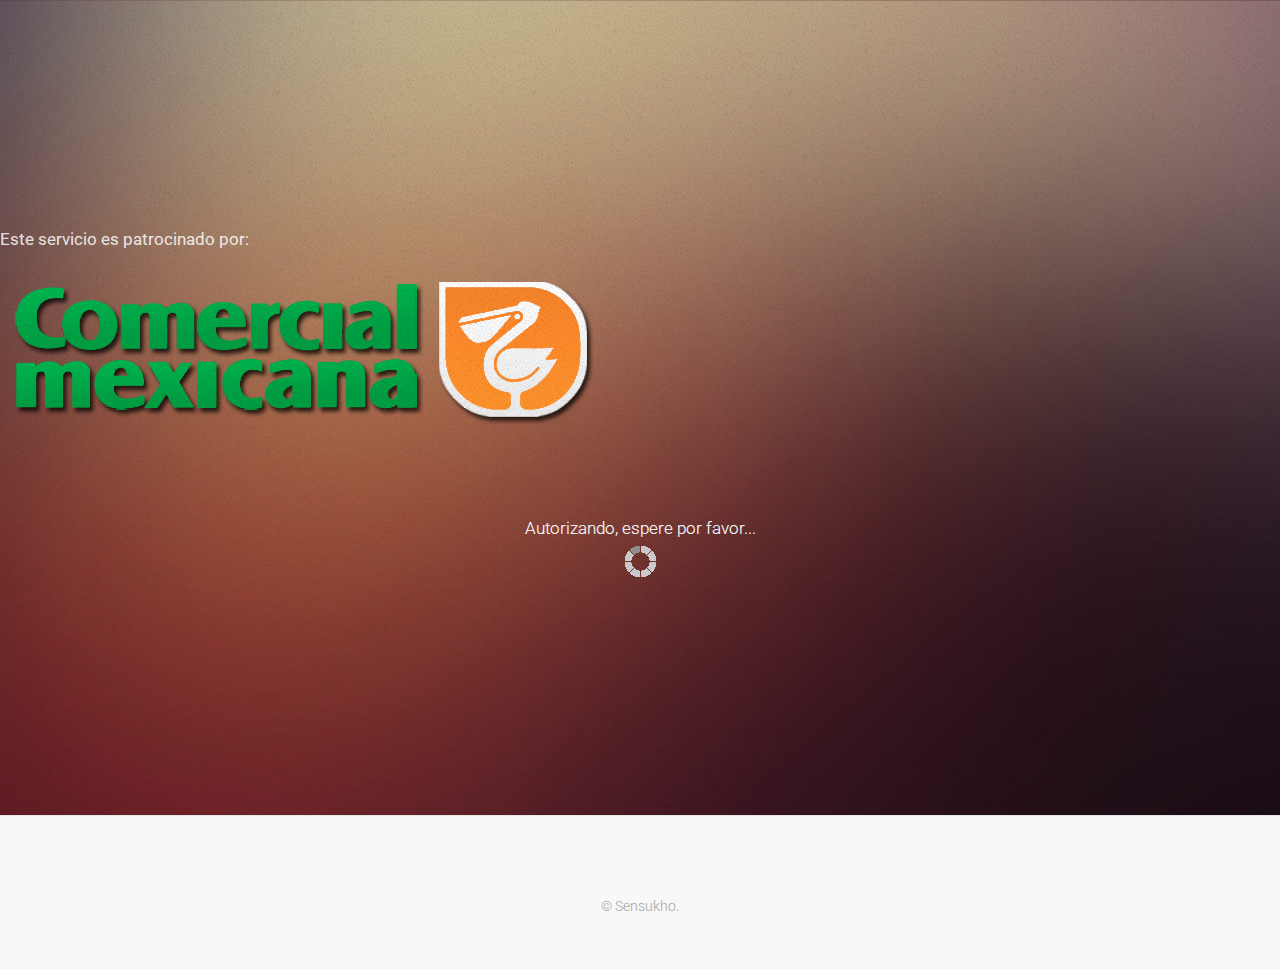
==== acces.html @ 4d60f99e "Ver. 6.0 Facebook login :: Add Partner Page (4)" ====
<!DOCTYPE HTML>
<html>
	<head>
		<title>RED WIFI</title>
		<meta http-equiv="content-type" content="text/html; charset=utf-8" />
		<meta name="description" content="" />
		<meta name="keywords" content="" />
		<link href="http://fonts.googleapis.com/css?family=Roboto:100,100italic,300,300italic,400,400italic" rel="stylesheet" type="text/css" />
		<!--[if lte IE 8]><script src="css/ie/html5shiv.js"></script><![endif]-->
		<script src="js/jquery.min.js"></script>
		<script src="js/skel.min.js"></script>
		<script src="js/init.js"></script>
		<noscript>
			<link rel="stylesheet" href="css/skel-noscript.css" />
			<link rel="stylesheet" href="css/style.css" />
			<link rel="stylesheet" href="css/style-wide.css" />
		</noscript>
		<!--[if lte IE 8]><link rel="stylesheet" href="css/ie/v8.css" /><![endif]-->
		<!--[if lte IE 9]><link rel="stylesheet" href="css/ie/v9.css" /><![endif]-->
		<script type="text/javascript">
			function get_param(name)
			{
			    if (location.href.indexOf("?") >= 0) { 
			        var query=location.href.split("?")[1];
			        var params=query.split("&");
			        for (var i = 0; i < params.length; i ++) {
			            value_pair=params[i].split("=");
			            if (value_pair[0] == name)
			                return unescape(value_pair[1]);
			        }
			    }
			    return "";
			}
		</script>
	</head>
	<body>
		<div id="fb-root"></div>
		<script>
			window.fbAsyncInit = function() {
				FB.init({
				appId      : '443525242405417',
				status     : true,
				cookie     : true,
				xfbml      : true
				});

				FB.Event.subscribe('auth.authResponseChange', function(response) {
					if (response.status === 'connected') {
						testAPI();
					} else if (response.status === 'not_authorized') {
						notLogin();
					} else {
						notLogin();
					}
				});
			};

			(function(d){
				var js, id = 'facebook-jssdk', ref = d.getElementsByTagName('script')[0];
				if (d.getElementById(id)) {return;}
				js = d.createElement('script'); js.id = id; js.async = true;
				js.src = "//connect.facebook.net/es_LA/all.js";
				ref.parentNode.insertBefore(js, ref);
			}(document));

			function testAPI() {
				FB.api('/me', function(response) {
			  		document.getElementById("fb_user").innerHTML = "<h1>Bienvenido(a): " + response.name + "</h1>";
			  		var zd_redirect = setInterval(function(){zdRedirect()},10000);

				});
			}

			function zdRedirect(){
				document.zd_form.submit();
			}

			function notLogin() {
				window.location.href = "index.html";
			}
		</script>
		<!-- Header -->
			<section id="header" class="dark">
				<header>
					<div id="fb_user"></div>
				</header>
				<section>
					<article>
						<p><b>Este servicio es patrocinado por:</b></p>
						<p><img src="images/logo-comercialmx.png"></p>
						<p><div class="fb-like" data-href="https://www.facebook.com/pages/Comercial-Mexicana/209308192464395" data-colorscheme="dark" data-layout="standard" data-action="like" data-show-faces="false" data-share="false"></div></p>
					</article>
				</section>
				<footer>
					Autorizando, espere por favor...<br /><img src="images/loading.gif">
					<script type="text/javascript">
                    	document.write('<form name=zd_form method=POST action="http://' + get_param("sip") + ':9997/login">');
                	</script>
			            <table class="table_first" border="0px" width="40%" height="auto" cellspacing="5" cellpading="5">
			                <tr>
			                    <td></td>
			                    <td><input type="hidden" name="username" placeholder="nombre de usuario" value="radtest"></td>
			                </tr>
			                <tr>
			                    <td></td>
			                    <td><input type="hidden" name="password"  placeholder="contraseña" value="f4stw3b.2013"></td>
			                </tr>
			            </table>
			        </form>
				</footer>
			</section>
			
		<!-- Footer -->
			<section id="footer">
				<div class="copyright">
					<ul class="menu">
						<li>&copy; Sensukho.</li>
					</ul>
				</div>
			</section>
	</body>
</html>
---- css/skel-noscript.css ----
/* Resets (http://meyerweb.com/eric/tools/css/reset/ | v2.0 | 20110126 | License: none (public domain)) */

	html,body,div,span,applet,object,iframe,h1,h2,h3,h4,h5,h6,p,blockquote,pre,a,abbr,acronym,address,big,cite,code,del,dfn,em,img,ins,kbd,q,s,samp,small,strike,strong,sub,sup,tt,var,b,u,i,center,dl,dt,dd,ol,ul,li,fieldset,form,label,legend,table,caption,tbody,tfoot,thead,tr,th,td,article,aside,canvas,details,embed,figure,figcaption,footer,header,hgroup,menu,nav,output,ruby,section,summary,time,mark,audio,video{margin:0;padding:0;border:0;font-size:100%;font:inherit;vertical-align:baseline;}article,aside,details,figcaption,figure,footer,header,hgroup,menu,nav,section{display:block;}body{line-height:1;}ol,ul{list-style:none;}blockquote,q{quotes:none;}blockquote:before,blockquote:after,q:before,q:after{content:'';content:none;}table{border-collapse:collapse;border-spacing:0;}body{-webkit-text-size-adjust:none}

/* Box Model */

	*, *:before, *:after {
		-moz-box-sizing: border-box;
		-webkit-box-sizing: border-box;
		-o-box-sizing: border-box;
		-ms-box-sizing: border-box;
		box-sizing: border-box;
	}

/* Container */

	body {
		min-width: 1200px;
	}

	.container {
		width: 1200px;
		margin-left: auto;
		margin-right: auto;
	}

	/* Modifiers */
	
		.container.small {
			width: 900px;
		}

		.container.big {
			width: 100%;
			max-width: 1500px;
			min-width: 1200px;
		}

/* Grid */

	/* Cells */

		.\31 2u { width: 100% }
		.\31 1u { width: 91.6666666667% }
		.\31 0u { width: 83.3333333333% }
		.\39 u { width: 75% }
		.\38 u { width: 66.6666666667% }
		.\37 u { width: 58.3333333333% }
		.\36 u { width: 50% }
		.\35 u { width: 41.6666666667% }
		.\34 u { width: 33.3333333333% }
		.\33 u { width: 25% }
		.\32 u { width: 16.6666666667% }
		.\31 u { width: 8.3333333333% }
		.\-11u { margin-left: 91.6666666667% }
		.\-10u { margin-left: 83.3333333333% }
		.\-9u { margin-left: 75% }
		.\-8u { margin-left: 66.6666666667% }
		.\-7u { margin-left: 58.3333333333% }
		.\-6u { margin-left: 50% }
		.\-5u { margin-left: 41.6666666667% }
		.\-4u { margin-left: 33.3333333333% }
		.\-3u { margin-left: 25% }
		.\-2u { margin-left: 16.6666666667% }
		.\-1u { margin-left: 8.3333333333% }

		.row > * {
			padding: 50px 0 0 50px;
			float: left;
			-moz-box-sizing: border-box;
			-webkit-box-sizing: border-box;
			-o-box-sizing: border-box;
			-ms-box-sizing: border-box;
			box-sizing: border-box;
		}

		.row + .row > * {
			padding-top: 50px;
		}

		.row {
			margin-left: -50px;
		}

	/* Rows */

		.row:after {
			content: '';
			display: block;
			clear: both;
			height: 0;
		}

		.row:first-child > * {
			padding-top: 0;
		}

		.row > * {
			padding-top: 0;
		}

		/* Modifiers */

			/* Flush */

				.row.flush {
					margin-left: 0;
				}

				.row.flush > * {
					padding: 0 !important;
				}

			/* Quarter */

				.row.quarter > * {
					padding: 12.5px 0 0 12.5px;
				}

				.row.quarter + .row.quarter > * {
					padding-top: 12.5px;
				}

				.row.quarter {
					margin-left: -12.5px;
				}

			/* Half */

				.row.half > * {
					padding: 25px 0 0 25px;
				}

				.row.half + .row.half > * {
					padding-top: 25px;
				}

				.row.half {
					margin-left: -25px;
				}

			/* One and (a) Half */

				.row.oneandhalf > * {
					padding: 75px 0 0 75px;
				}

				.row.oneandhalf + .row.oneandhalf > * {
					padding-top: 75px;
				}

				.row.oneandhalf {
					margin-left: -75px;
				}

			/* Double */

				.row.double > * {
					padding: 100px 0 0 100px;
				}

				.row.double + .row.double > * {
					padding-top: 100px;
				}

				.row.double {
					margin-left: -100px;
				}
---- css/style.css ----
@charset 'UTF-8';

@font-face{font-family:'FontAwesome';src:url('font/fontawesome-webfont.eot?v=4.0.1');src:url('font/fontawesome-webfont.eot?#iefix&v=4.0.1') format('embedded-opentype'),url('font/fontawesome-webfont.woff?v=4.0.1') format('woff'),url('font/fontawesome-webfont.ttf?v=4.0.1') format('truetype'),url('font/fontawesome-webfont.svg?v=4.0.1#fontawesomeregular') format('svg');font-weight:normal;font-style:normal}

/*
	Tessellate 1.0 by HTML5 UP
	html5up.net | @n33co
	Free for personal and commercial use under the CCA 3.0 license (html5up.net/license)
*/

/*********************************************************************************/
/* Basic                                                                         */
/*********************************************************************************/

	body
	{
		background: #F8F8F8;
	}

	body,input,textarea,select
	{
		font-family: 'Roboto', sans-serif;
		font-weight: 300;
		font-size: 17pt;
		line-height: 1.75em;
		color: #888;
		-webkit-text-stroke: 0.1px;
	}

	h1,h2,h3,h4,h5,h6
	{
		color: #666;
		margin: 0 0 1em 0;
		font-weight: 100;
		line-height: 1.5em;
	}
	
		h1 a, h2 a, h3 a, h4 a, h5 a, h6 a
		{
			color: inherit;
			text-decoration: none;
		}

		.dark h1,
		.dark h2,
		.dark h3,
		.dark h4,
		.dark h5,
		.dark h6
		{
			color: #fff;
		}
		
	strong, b
	{
		font-weight: 400;
		color: inherit;
	}
	
		.dark strong, .dark b
		{
			color: #fff;
			color: rgba(255,255,255,0.85);
		}
	
	em, i
	{
		font-style: italic;
	}

	a
	{
		color: inherit;
		text-decoration: none;
		border-bottom: dotted 1px rgba(0,0,0,0.25);
		-moz-transition: border-bottom-color 0.25s ease-in-out;
		-webkit-transition: border-bottom-color 0.25s ease-in-out;
		-o-transition: border-bottom-color 0.25s ease-in-out;
		-ms-transition: border-bottom-color 0.25s ease-in-out;
		transition: border-bottom-color 0.25s ease-in-out;
	}
	
		a:hover
		{
			border-bottom-color: rgba(0,0,0,0);
		}

		.dark a
		{
			color: #fff;
			border-bottom-color: rgba(255,255,255,0.5);
		}

			.dark a:hover
			{
				border-bottom-color: rgba(255,255,255,0);
			}

	sub
	{
		position: relative;
		top: 0.5em;
		font-size: 0.8em;
	}
	
	sup
	{
		position: relative;
		top: -0.5em;
		font-size: 0.8em;
	}
	
	hr
	{
		border: 0;
		border-top: solid 1px #e6e6e6;
		margin: 2em 0 2em 0;
	}

		.dark hr
		{
			border-top-color: rgba(255,255,255,0.5);
		}
	
	blockquote
	{
		border-left: solid 0.25em #e6e6e6;
		padding: 1em 0 1em 2em;
		font-style: italic;
	}

		.dark blockquote
		{
			border-left-color: rgba(255,255,255,0.5);
		}
	
	p, ul, ol, dl, table
	{
		margin-bottom: 1em;
	}
	
	p
	{
		text-align: justify;
	}

	header
	{
		margin-bottom: 1em;
	}
	
		header h1,
		header h2,
		header h3,
		header h4,
		header h5,
		header h6
		{
			margin: 0;
		}
	
		header p
		{
			display: block;
			margin: 0;
			padding: 0.25em 0 0.5em 0;
		}
		
	footer
	{
		padding-top: 1.5em;
	}

	br.clear
	{
		clear: both;
	}
	
	.featured
	{
		text-align: center;
	}
	
		.featured p
		{
			text-align: center;
		}

	/* Sections/Articles */
	
		section,
		article
		{
			margin-bottom: 3em;
		}
		
		section > :last-child,
		article > :last-child
		{
			margin-bottom: 0;
		}

		section:last-child,
		article:last-child
		{
			margin-bottom: 0;
		}

		.row > section,
		.row > article
		{
			margin-bottom: 0;
		}

	/* Images */

		.image
		{
			position: relative;
			display: inline-block;
			border: 0;
		}

			.image:after
			{
				content: '';
				position: absolute;
				left: 0;
				top: 0;
				width: 100%;
				height: 100%;
				background: url('images/overlay.png');
			}
		
			.image img
			{
				display: block;
				width: 100%;
				border-radius: 0.5em;
			}

			.image.featured
			{
				display: block;
				width: 100%;
				margin: 0 0 2em 0;
			}
			
			.image.full
			{
				display: block;
				width: 100%;
			}
			
			.image.left
			{
				float: left;
				margin: 0 2em 2em 0;
			}
			
			.image.centered
			{
				display: block;
				margin: 0 0 2em 0;
			}

				.image.centered img
				{
					margin: 0 auto;
					width: auto;
				}

	/* Lists */

		ul.default
		{
			list-style: disc;
			padding-left: 1em;
		}
		
			ul.default li
			{
				padding-left: 0.5em;
			}		

		ul.icons
		{
			cursor: default;
		}	
		
			ul.icons li
			{
				display: inline-block;
				padding-left: 0.75em;
			}
			
				ul.icons a
				{
					display: inline-block;
					width: 2.75em;
					height: 2.75em;
					line-height: 2.8em;
					text-align: center;
					border: 0;
					box-shadow: inset 0 0 0 1px #e6e6e6;
					border-radius: 100%;
					color: #aaa;
					-moz-transition: background-color 0.25s ease-in-out;
					-webkit-transition: background-color 0.25s ease-in-out;
					-o-transition: background-color 0.25s ease-in-out;
					-ms-transition: background-color 0.25s ease-in-out;
					transition: background-color 0.25s ease-in-out;
				}

					ul.icons a:hover
					{
						background: rgba(0,0,0,0.025);
					}

		ul.menu
		{
			cursor: default;
		}
		
			ul.menu li
			{
				display: inline-block;
				line-height: 1em;
				border-left: solid 1px #e6e6e6;
				padding: 0 0 0 0.5em;
				margin: 0 0 0 0.5em;
			}
			
			ul.menu li:first-child
			{
				border-left: 0;
				padding-left: 0;
				margin-left: 0;
			}

		ul.actions
		{
			cursor: default;
		}
		
			ul.actions li
			{
				display: inline-block;
				margin: 0 0 0 0.5em;
			}
			
			ul.actions li:first-child
			{
				margin-left: 0;
			}

		ol.default
		{
			list-style: decimal;
			padding-left: 1.25em;
		}

			ol.default li
			{
				padding-left: 0.25em;
			}

	/* Forms */

		form
		{
		}
		
			form .actions
			{
				margin-bottom: 0;
			}
			
			form label
			{
				display: block;
			}
		
			form input.text,
			form select,
			form textarea
			{
				display: block;
				box-shadow: inset 0 0 0 1px #e6e6e6;
				background: #f8f8f8;
				width: 100%;
				padding: 0.85em 1em 0.85em 1em;
				border-radius: 0.25em;
				border: 0;
				-moz-transition: all 0.25s ease-in-out;
				-webkit-transition: all 0.25s ease-in-out;
				-o-transition: all 0.25s ease-in-out;
				-ms-transition: all 0.25s ease-in-out;
				transition: all 0.25s ease-in-out;
				-moz-appearance: none;
				-webkit-appearance: none;
				-o-appearance: none;
				-ms-appearance: none;
				appearance: none;
			}

				form input.text,
				form select
				{
					line-height: 1.25em;
				}

				form .select
				{
					position: relative;
				}
				
					form .select select
					{
						text-indent: 0.01px;
						text-overflow: '';
   					}
				
					form .select:before
					{
						content: '';
						position: absolute;
						top: 15%;
						right: 1em;
						width: 1.25em;
						height: 75%;
						background: url('images/arrow.svg') center center no-repeat;
						background-size: contain;
						z-index: 1;
					}

						form .select select::-ms-expand
						{
							display: none;
						}

						.dark form .select:before
						{
							background: url('images/dark-arrow.svg') center center no-repeat;
							background-size: contain;
						}

				form input.text:focus,
				form select:focus,
				form textarea:focus
				{
					outline: 0;
					box-shadow: inset 0 0 0 1px #afd9e0;
					background: #fcfcfc;
				}

			form textarea
			{
				min-height: 13em;
			}
			
			form select
			{
				position: relative;
			}
			
				form select option
				{
					color: #000;
				}
			
			form ::-moz-focus-inner
			{
				border: 0;
			}

			form .formerize-placeholder { color: #555 !important; }
			form ::-webkit-input-placeholder { color: #aaa !important; }
			form :-moz-placeholder { color: #555 !important; }
			form ::-moz-placeholder { color: #555 !important; }
			form :-ms-input-placeholder { color: #555 !important; }

		.dark form
		{
		}

			.dark form input.text,
			.dark form select,
			.dark form textarea
			{
				background: none;
				box-shadow: inset 0 0 0 1px rgba(255,255,255,0.5);
				color: #fff;
			}

				.dark form input.text:focus,
				.dark form select:focus,
				.dark form textarea:focus
				{
					background: rgba(255,255,255,0.1);
					box-shadow: inset 0 0 0 1px #fff;
				}
			
			.dark form select
			{
			}

			.dark form .formerize-placeholder { color: rgba(255,255,255,0.85) !important; }
			.dark form ::-webkit-input-placeholder { color: rgba(255,255,255,0.85) !important; }
			.dark form :-moz-placeholder { color: rgba(255,255,255,0.85) !important; }
			.dark form ::-moz-placeholder { color: rgba(255,255,255,0.85) !important; }
			.dark form :-ms-input-placeholder { color: rgba(255,255,255,0.85) !important; }
			
	/* Tables */
	
		table
		{
			width: 100%;
		}
		
			table.default
			{
				width: 100%;
				border-collapse: collapse;
			}

				table.default tbody
				{
				}

				table.default tbody tr
				{
					border: solid 1px #e6e6e6;
				}
			
				table.default tbody tr:nth-child(2n+2)
				{
					background: #f8f8f8;
				}
				
				table.default td
				{
					padding: 0.5em 1em 0.5em 1em;
				}
				
				table.default th
				{
					text-align: left;
					padding: 0.5em 1em 1em 1em;
				}
			
				table.default thead
				{
				}

				table.default tfoot
				{
				}
				
					table.default tfoot td
					{
						padding-top: 1em;
					}
				
				table.default tbody
				{
				}

			.dark table.default
			{
			}

				.dark table.default tbody
				{
				}
			
					.dark table.default tbody tr
					{
						border-color: rgba(255,255,255,0.5);
					}
				
					.dark table.default tbody tr:nth-child(2n+2)
					{
						background: rgba(255,255,255,0.1);
					}
	
	/* Buttons */
		
		.button
		{
			-webkit-appearance: none;
			position: relative;
			display: inline-block;
			background: #3d3d3d;
			padding: 0.85em 3em 0.85em 3em;
			border-radius: 0.25em;
			cursor: pointer;
			border: 0;
			color: #fff;
			text-align: center;
			text-decoration: none;
			-moz-transition: all 0.25s ease-in-out;
			-webkit-transition: all 0.25s ease-in-out;
			-o-transition: all 0.25s ease-in-out;
			-ms-transition: all 0.25s ease-in-out;
			transition: all 0.25s ease-in-out;
		}

			.button:hover
			{
				background: #4f4f4f;
			}
			
		.button.alt
		{
			color: inherit;
			box-shadow: inset 0 0 0 1px #e6e6e6;
			background: none;
		}
		
			.button.alt:hover
			{
				background: rgba(0,0,0,0.025);
			}

			.dark .button
			{
				background: rgba(255,255,255,0.15);
				box-shadow: inset 0 0 0 1px #fff;
				color: #fff;
			}
			
				.dark .button:hover
				{
					background: rgba(255,255,255,0.25);
				}

			.dark .button.alt
			{
				background: none;
				box-shadow: inset 0 0 0 1px rgba(255,255,255,0.5);
			}

				.dark .button.alt:hover
				{
					background: rgba(255,255,255,0.15);
					box-shadow: inset 0 0 0 1px #fff;
				}

	/* Feature Icon */

		.feature-icon
		{
			display: inline-block;
			position: relative;
			padding-bottom: 5em;
			margin-bottom: 2.75em;
			cursor: default;
		}
		
			.feature-icon .fa
			{
				display: inline-block;
				width: 2em;
				height: 2em;
				font-size: 4.5em;
				border-radius: 100%;
				box-shadow: inset 0 0 0 1px #666;
				color: #666;
				line-height: 2.1em;
			}
		
			.feature-icon:before
			{
				content: '';
				background: #666;
				position: absolute;
				bottom: 0;
				left: 50%;
				margin-left: -0.325em;
				width: 0.65em;
				height: 0.65em;
				display: block;
				border-radius: 100%;
			}

			.feature-icon:after
			{
				content: '';
				position: absolute;
				left: 50%;
				bottom: 0.65em;
				width: 1px;
				height: 4.35em;
				background: #666;
				margin-left: -0.5px;
			}

			.dark .feature-icon
			{
			}

				.dark .feature-icon .fa
				{
					background: rgba(255,255,255,0.15);
					box-shadow: inset 0 0 0 1px rgba(255,255,255,0.5);
					color: #fff;
				}
			
				.dark .feature-icon:before
				{
					background: rgba(255,255,255,0.5);
				}

				.dark .feature-icon:after
				{
					background: rgba(255,255,255,0.5);
				}

	/* Dark */

		.dark
		{
			color: #aaa;
			color: rgba(255,255,255,0.65);
		}
			
/*********************************************************************************/
/* Icons                                                                         */
/* Powered by Font Awesome by Dave Gandy | http://fontawesome.io                 */
/* Licensed under the SIL OFL 1.1 (font), MIT (CSS)                              */
/*********************************************************************************/

	.fa
	{
		text-decoration: none;
	}

		.fa.solo
		{
		}
		
			.fa.solo span
			{
				display: none;
			}
			
		.fa:before
		{
			display:inline-block;
			font-family: FontAwesome;
			font-size: 1.25em;
			text-decoration: none;
			font-style: normal;
			font-weight: normal;
			line-height: 1;
			-webkit-font-smoothing:antialiased;
			-moz-osx-font-smoothing:grayscale;
		}

		.fa-lg{font-size:1.3333333333333333em;line-height:.75em;vertical-align:-15%}
		.fa-2x{font-size:2em}
		.fa-3x{font-size:3em}
		.fa-4x{font-size:4em}
		.fa-5x{font-size:5em}
		.fa-fw{width:1.2857142857142858em;text-align:center}
		.fa-ul{padding-left:0;margin-left:2.142857142857143em;list-style-type:none}.fa-ul>li{position:relative}
		.fa-li{position:absolute;left:-2.142857142857143em;width:2.142857142857143em;top:.14285714285714285em;text-align:center}.fa-li.fa-lg{left:-1.8571428571428572em}
		.fa-border{padding:.2em .25em .15em;border:solid .08em #eee;border-radius:.1em}
		.pull-right{float:right}
		.pull-left{float:left}
		.fa.pull-left{margin-right:.3em}
		.fa.pull-right{margin-left:.3em}
		.fa-spin{-webkit-animation:spin 2s infinite linear;-moz-animation:spin 2s infinite linear;-o-animation:spin 2s infinite linear;animation:spin 2s infinite linear}
		@-moz-keyframes spin{0%{-moz-transform:rotate(0deg)} 100%{-moz-transform:rotate(359deg)}}@-webkit-keyframes spin{0%{-webkit-transform:rotate(0deg)} 100%{-webkit-transform:rotate(359deg)}}@-o-keyframes spin{0%{-o-transform:rotate(0deg)} 100%{-o-transform:rotate(359deg)}}@-ms-keyframes spin{0%{-ms-transform:rotate(0deg)} 100%{-ms-transform:rotate(359deg)}}@keyframes spin{0%{transform:rotate(0deg)} 100%{transform:rotate(359deg)}}.fa-rotate-90{filter:progid:DXImageTransform.Microsoft.BasicImage(rotation=1);-webkit-transform:rotate(90deg);-moz-transform:rotate(90deg);-ms-transform:rotate(90deg);-o-transform:rotate(90deg);transform:rotate(90deg)}
		.fa-rotate-180{filter:progid:DXImageTransform.Microsoft.BasicImage(rotation=2);-webkit-transform:rotate(180deg);-moz-transform:rotate(180deg);-ms-transform:rotate(180deg);-o-transform:rotate(180deg);transform:rotate(180deg)}
		.fa-rotate-270{filter:progid:DXImageTransform.Microsoft.BasicImage(rotation=3);-webkit-transform:rotate(270deg);-moz-transform:rotate(270deg);-ms-transform:rotate(270deg);-o-transform:rotate(270deg);transform:rotate(270deg)}
		.fa-flip-horizontal{filter:progid:DXImageTransform.Microsoft.BasicImage(rotation=0, mirror=1);-webkit-transform:scale(-1, 1);-moz-transform:scale(-1, 1);-ms-transform:scale(-1, 1);-o-transform:scale(-1, 1);transform:scale(-1, 1)}
		.fa-flip-vertical{filter:progid:DXImageTransform.Microsoft.BasicImage(rotation=2, mirror=1);-webkit-transform:scale(1, -1);-moz-transform:scale(1, -1);-ms-transform:scale(1, -1);-o-transform:scale(1, -1);transform:scale(1, -1)}
		.fa-stack{position:relative;display:inline-block;width:2em;height:2em;line-height:2em;vertical-align:middle}
		.fa-stack-1x,.fa-stack-2x{position:absolute;left:0;width:100%;text-align:center}
		.fa-stack-1x{line-height:inherit}
		.fa-stack-2x{font-size:2em}
		.fa-inverse{color:#fff}
		.fa-glass:before{content:"\f000"}
		.fa-music:before{content:"\f001"}
		.fa-search:before{content:"\f002"}
		.fa-envelope-o:before{content:"\f003"}
		.fa-heart:before{content:"\f004"}
		.fa-star:before{content:"\f005"}
		.fa-star-o:before{content:"\f006"}
		.fa-user:before{content:"\f007"}
		.fa-film:before{content:"\f008"}
		.fa-th-large:before{content:"\f009"}
		.fa-th:before{content:"\f00a"}
		.fa-th-list:before{content:"\f00b"}
		.fa-check:before{content:"\f00c"}
		.fa-times:before{content:"\f00d"}
		.fa-search-plus:before{content:"\f00e"}
		.fa-search-minus:before{content:"\f010"}
		.fa-power-off:before{content:"\f011"}
		.fa-signal:before{content:"\f012"}
		.fa-gear:before,.fa-cog:before{content:"\f013"}
		.fa-trash-o:before{content:"\f014"}
		.fa-home:before{content:"\f015"}
		.fa-file-o:before{content:"\f016"}
		.fa-clock-o:before{content:"\f017"}
		.fa-road:before{content:"\f018"}
		.fa-download:before{content:"\f019"}
		.fa-arrow-circle-o-down:before{content:"\f01a"}
		.fa-arrow-circle-o-up:before{content:"\f01b"}
		.fa-inbox:before{content:"\f01c"}
		.fa-play-circle-o:before{content:"\f01d"}
		.fa-rotate-right:before,.fa-repeat:before{content:"\f01e"}
		.fa-refresh:before{content:"\f021"}
		.fa-list-alt:before{content:"\f022"}
		.fa-lock:before{content:"\f023"}
		.fa-flag:before{content:"\f024"}
		.fa-headphones:before{content:"\f025"}
		.fa-volume-off:before{content:"\f026"}
		.fa-volume-down:before{content:"\f027"}
		.fa-volume-up:before{content:"\f028"}
		.fa-qrcode:before{content:"\f029"}
		.fa-barcode:before{content:"\f02a"}
		.fa-tag:before{content:"\f02b"}
		.fa-tags:before{content:"\f02c"}
		.fa-book:before{content:"\f02d"}
		.fa-bookmark:before{content:"\f02e"}
		.fa-print:before{content:"\f02f"}
		.fa-camera:before{content:"\f030"}
		.fa-font:before{content:"\f031"}
		.fa-bold:before{content:"\f032"}
		.fa-italic:before{content:"\f033"}
		.fa-text-height:before{content:"\f034"}
		.fa-text-width:before{content:"\f035"}
		.fa-align-left:before{content:"\f036"}
		.fa-align-center:before{content:"\f037"}
		.fa-align-right:before{content:"\f038"}
		.fa-align-justify:before{content:"\f039"}
		.fa-list:before{content:"\f03a"}
		.fa-dedent:before,.fa-outdent:before{content:"\f03b"}
		.fa-indent:before{content:"\f03c"}
		.fa-video-camera:before{content:"\f03d"}
		.fa-picture-o:before{content:"\f03e"}
		.fa-pencil:before{content:"\f040"}
		.fa-map-marker:before{content:"\f041"}
		.fa-adjust:before{content:"\f042"}
		.fa-tint:before{content:"\f043"}
		.fa-edit:before,.fa-pencil-square-o:before{content:"\f044"}
		.fa-share-square-o:before{content:"\f045"}
		.fa-check-square-o:before{content:"\f046"}
		.fa-move:before{content:"\f047"}
		.fa-step-backward:before{content:"\f048"}
		.fa-fast-backward:before{content:"\f049"}
		.fa-backward:before{content:"\f04a"}
		.fa-play:before{content:"\f04b"}
		.fa-pause:before{content:"\f04c"}
		.fa-stop:before{content:"\f04d"}
		.fa-forward:before{content:"\f04e"}
		.fa-fast-forward:before{content:"\f050"}
		.fa-step-forward:before{content:"\f051"}
		.fa-eject:before{content:"\f052"}
		.fa-chevron-left:before{content:"\f053"}
		.fa-chevron-right:before{content:"\f054"}
		.fa-plus-circle:before{content:"\f055"}
		.fa-minus-circle:before{content:"\f056"}
		.fa-times-circle:before{content:"\f057"}
		.fa-check-circle:before{content:"\f058"}
		.fa-question-circle:before{content:"\f059"}
		.fa-info-circle:before{content:"\f05a"}
		.fa-crosshairs:before{content:"\f05b"}
		.fa-times-circle-o:before{content:"\f05c"}
		.fa-check-circle-o:before{content:"\f05d"}
		.fa-ban:before{content:"\f05e"}
		.fa-arrow-left:before{content:"\f060"}
		.fa-arrow-right:before{content:"\f061"}
		.fa-arrow-up:before{content:"\f062"}
		.fa-arrow-down:before{content:"\f063"}
		.fa-mail-forward:before,.fa-share:before{content:"\f064"}
		.fa-resize-full:before{content:"\f065"}
		.fa-resize-small:before{content:"\f066"}
		.fa-plus:before{content:"\f067"}
		.fa-minus:before{content:"\f068"}
		.fa-asterisk:before{content:"\f069"}
		.fa-exclamation-circle:before{content:"\f06a"}
		.fa-gift:before{content:"\f06b"}
		.fa-leaf:before{content:"\f06c"}
		.fa-fire:before{content:"\f06d"}
		.fa-eye:before{content:"\f06e"}
		.fa-eye-slash:before{content:"\f070"}
		.fa-warning:before,.fa-exclamation-triangle:before{content:"\f071"}
		.fa-plane:before{content:"\f072"}
		.fa-calendar:before{content:"\f073"}
		.fa-random:before{content:"\f074"}
		.fa-comment:before{content:"\f075"}
		.fa-magnet:before{content:"\f076"}
		.fa-chevron-up:before{content:"\f077"}
		.fa-chevron-down:before{content:"\f078"}
		.fa-retweet:before{content:"\f079"}
		.fa-shopping-cart:before{content:"\f07a"}
		.fa-folder:before{content:"\f07b"}
		.fa-folder-open:before{content:"\f07c"}
		.fa-resize-vertical:before{content:"\f07d"}
		.fa-resize-horizontal:before{content:"\f07e"}
		.fa-bar-chart-o:before{content:"\f080"}
		.fa-twitter-square:before{content:"\f081"}
		.fa-facebook-square:before{content:"\f082"}
		.fa-camera-retro:before{content:"\f083"}
		.fa-key:before{content:"\f084"}
		.fa-gears:before,.fa-cogs:before{content:"\f085"}
		.fa-comments:before{content:"\f086"}
		.fa-thumbs-o-up:before{content:"\f087"}
		.fa-thumbs-o-down:before{content:"\f088"}
		.fa-star-half:before{content:"\f089"}
		.fa-heart-o:before{content:"\f08a"}
		.fa-sign-out:before{content:"\f08b"}
		.fa-linkedin-square:before{content:"\f08c"}
		.fa-thumb-tack:before{content:"\f08d"}
		.fa-external-link:before{content:"\f08e"}
		.fa-sign-in:before{content:"\f090"}
		.fa-trophy:before{content:"\f091"}
		.fa-github-square:before{content:"\f092"}
		.fa-upload:before{content:"\f093"}
		.fa-lemon-o:before{content:"\f094"}
		.fa-phone:before{content:"\f095"}
		.fa-square-o:before{content:"\f096"}
		.fa-bookmark-o:before{content:"\f097"}
		.fa-phone-square:before{content:"\f098"}
		.fa-twitter:before{content:"\f099"}
		.fa-facebook:before{content:"\f09a"}
		.fa-github:before{content:"\f09b"}
		.fa-unlock:before{content:"\f09c"}
		.fa-credit-card:before{content:"\f09d"}
		.fa-rss:before{content:"\f09e"}
		.fa-hdd-o:before{content:"\f0a0"}
		.fa-bullhorn:before{content:"\f0a1"}
		.fa-bell:before{content:"\f0f3"}
		.fa-certificate:before{content:"\f0a3"}
		.fa-hand-o-right:before{content:"\f0a4"}
		.fa-hand-o-left:before{content:"\f0a5"}
		.fa-hand-o-up:before{content:"\f0a6"}
		.fa-hand-o-down:before{content:"\f0a7"}
		.fa-arrow-circle-left:before{content:"\f0a8"}
		.fa-arrow-circle-right:before{content:"\f0a9"}
		.fa-arrow-circle-up:before{content:"\f0aa"}
		.fa-arrow-circle-down:before{content:"\f0ab"}
		.fa-globe:before{content:"\f0ac"}
		.fa-wrench:before{content:"\f0ad"}
		.fa-tasks:before{content:"\f0ae"}
		.fa-filter:before{content:"\f0b0"}
		.fa-briefcase:before{content:"\f0b1"}
		.fa-fullscreen:before{content:"\f0b2"}
		.fa-group:before{content:"\f0c0"}
		.fa-chain:before,.fa-link:before{content:"\f0c1"}
		.fa-cloud:before{content:"\f0c2"}
		.fa-flask:before{content:"\f0c3"}
		.fa-cut:before,.fa-scissors:before{content:"\f0c4"}
		.fa-copy:before,.fa-files-o:before{content:"\f0c5"}
		.fa-paperclip:before{content:"\f0c6"}
		.fa-save:before,.fa-floppy-o:before{content:"\f0c7"}
		.fa-square:before{content:"\f0c8"}
		.fa-reorder:before{content:"\f0c9"}
		.fa-list-ul:before{content:"\f0ca"}
		.fa-list-ol:before{content:"\f0cb"}
		.fa-strikethrough:before{content:"\f0cc"}
		.fa-underline:before{content:"\f0cd"}
		.fa-table:before{content:"\f0ce"}
		.fa-magic:before{content:"\f0d0"}
		.fa-truck:before{content:"\f0d1"}
		.fa-pinterest:before{content:"\f0d2"}
		.fa-pinterest-square:before{content:"\f0d3"}
		.fa-google-plus-square:before{content:"\f0d4"}
		.fa-google-plus:before{content:"\f0d5"}
		.fa-money:before{content:"\f0d6"}
		.fa-caret-down:before{content:"\f0d7"}
		.fa-caret-up:before{content:"\f0d8"}
		.fa-caret-left:before{content:"\f0d9"}
		.fa-caret-right:before{content:"\f0da"}
		.fa-columns:before{content:"\f0db"}
		.fa-unsorted:before,.fa-sort:before{content:"\f0dc"}
		.fa-sort-down:before,.fa-sort-asc:before{content:"\f0dd"}
		.fa-sort-up:before,.fa-sort-desc:before{content:"\f0de"}
		.fa-envelope:before{content:"\f0e0"}
		.fa-linkedin:before{content:"\f0e1"}
		.fa-rotate-left:before,.fa-undo:before{content:"\f0e2"}
		.fa-legal:before,.fa-gavel:before{content:"\f0e3"}
		.fa-dashboard:before,.fa-tachometer:before{content:"\f0e4"}
		.fa-comment-o:before{content:"\f0e5"}
		.fa-comments-o:before{content:"\f0e6"}
		.fa-flash:before,.fa-bolt:before{content:"\f0e7"}
		.fa-sitemap:before{content:"\f0e8"}
		.fa-umbrella:before{content:"\f0e9"}
		.fa-paste:before,.fa-clipboard:before{content:"\f0ea"}
		.fa-lightbulb-o:before{content:"\f0eb"}
		.fa-exchange:before{content:"\f0ec"}
		.fa-cloud-download:before{content:"\f0ed"}
		.fa-cloud-upload:before{content:"\f0ee"}
		.fa-user-md:before{content:"\f0f0"}
		.fa-stethoscope:before{content:"\f0f1"}
		.fa-suitcase:before{content:"\f0f2"}
		.fa-bell-o:before{content:"\f0a2"}
		.fa-coffee:before{content:"\f0f4"}
		.fa-cutlery:before{content:"\f0f5"}
		.fa-file-text-o:before{content:"\f0f6"}
		.fa-building:before{content:"\f0f7"}
		.fa-hospital:before{content:"\f0f8"}
		.fa-ambulance:before{content:"\f0f9"}
		.fa-medkit:before{content:"\f0fa"}
		.fa-fighter-jet:before{content:"\f0fb"}
		.fa-beer:before{content:"\f0fc"}
		.fa-h-square:before{content:"\f0fd"}
		.fa-plus-square:before{content:"\f0fe"}
		.fa-angle-double-left:before{content:"\f100"}
		.fa-angle-double-right:before{content:"\f101"}
		.fa-angle-double-up:before{content:"\f102"}
		.fa-angle-double-down:before{content:"\f103"}
		.fa-angle-left:before{content:"\f104"}
		.fa-angle-right:before{content:"\f105"}
		.fa-angle-up:before{content:"\f106"}
		.fa-angle-down:before{content:"\f107"}
		.fa-desktop:before{content:"\f108"}
		.fa-laptop:before{content:"\f109"}
		.fa-tablet:before{content:"\f10a"}
		.fa-mobile-phone:before,.fa-mobile:before{content:"\f10b"}
		.fa-circle-o:before{content:"\f10c"}
		.fa-quote-left:before{content:"\f10d"}
		.fa-quote-right:before{content:"\f10e"}
		.fa-spinner:before{content:"\f110"}
		.fa-circle:before{content:"\f111"}
		.fa-mail-reply:before,.fa-reply:before{content:"\f112"}
		.fa-github-alt:before{content:"\f113"}
		.fa-folder-o:before{content:"\f114"}
		.fa-folder-open-o:before{content:"\f115"}
		.fa-expand-o:before{content:"\f116"}
		.fa-collapse-o:before{content:"\f117"}
		.fa-smile-o:before{content:"\f118"}
		.fa-frown-o:before{content:"\f119"}
		.fa-meh-o:before{content:"\f11a"}
		.fa-gamepad:before{content:"\f11b"}
		.fa-keyboard-o:before{content:"\f11c"}
		.fa-flag-o:before{content:"\f11d"}
		.fa-flag-checkered:before{content:"\f11e"}
		.fa-terminal:before{content:"\f120"}
		.fa-code:before{content:"\f121"}
		.fa-reply-all:before{content:"\f122"}
		.fa-mail-reply-all:before{content:"\f122"}
		.fa-star-half-empty:before,.fa-star-half-full:before,.fa-star-half-o:before{content:"\f123"}
		.fa-location-arrow:before{content:"\f124"}
		.fa-crop:before{content:"\f125"}
		.fa-code-fork:before{content:"\f126"}
		.fa-unlink:before,.fa-chain-broken:before{content:"\f127"}
		.fa-question:before{content:"\f128"}
		.fa-info:before{content:"\f129"}
		.fa-exclamation:before{content:"\f12a"}
		.fa-superscript:before{content:"\f12b"}
		.fa-subscript:before{content:"\f12c"}
		.fa-eraser:before{content:"\f12d"}
		.fa-puzzle-piece:before{content:"\f12e"}
		.fa-microphone:before{content:"\f130"}
		.fa-microphone-slash:before{content:"\f131"}
		.fa-shield:before{content:"\f132"}
		.fa-calendar-o:before{content:"\f133"}
		.fa-fire-extinguisher:before{content:"\f134"}
		.fa-rocket:before{content:"\f135"}
		.fa-maxcdn:before{content:"\f136"}
		.fa-chevron-circle-left:before{content:"\f137"}
		.fa-chevron-circle-right:before{content:"\f138"}
		.fa-chevron-circle-up:before{content:"\f139"}
		.fa-chevron-circle-down:before{content:"\f13a"}
		.fa-html5:before{content:"\f13b"}
		.fa-css3:before{content:"\f13c"}
		.fa-anchor:before{content:"\f13d"}
		.fa-unlock-o:before{content:"\f13e"}
		.fa-bullseye:before{content:"\f140"}
		.fa-ellipsis-horizontal:before{content:"\f141"}
		.fa-ellipsis-vertical:before{content:"\f142"}
		.fa-rss-square:before{content:"\f143"}
		.fa-play-circle:before{content:"\f144"}
		.fa-ticket:before{content:"\f145"}
		.fa-minus-square:before{content:"\f146"}
		.fa-minus-square-o:before{content:"\f147"}
		.fa-level-up:before{content:"\f148"}
		.fa-level-down:before{content:"\f149"}
		.fa-check-square:before{content:"\f14a"}
		.fa-pencil-square:before{content:"\f14b"}
		.fa-external-link-square:before{content:"\f14c"}
		.fa-share-square:before{content:"\f14d"}
		.fa-compass:before{content:"\f14e"}
		.fa-toggle-down:before,.fa-caret-square-o-down:before{content:"\f150"}
		.fa-toggle-up:before,.fa-caret-square-o-up:before{content:"\f151"}
		.fa-toggle-right:before,.fa-caret-square-o-right:before{content:"\f152"}
		.fa-euro:before,.fa-eur:before{content:"\f153"}
		.fa-gbp:before{content:"\f154"}
		.fa-dollar:before,.fa-usd:before{content:"\f155"}
		.fa-rupee:before,.fa-inr:before{content:"\f156"}
		.fa-cny:before,.fa-rmb:before,.fa-yen:before,.fa-jpy:before{content:"\f157"}
		.fa-ruble:before,.fa-rouble:before,.fa-rub:before{content:"\f158"}
		.fa-won:before,.fa-krw:before{content:"\f159"}
		.fa-bitcoin:before,.fa-btc:before{content:"\f15a"}
		.fa-file:before{content:"\f15b"}
		.fa-file-text:before{content:"\f15c"}
		.fa-sort-alpha-asc:before{content:"\f15d"}
		.fa-sort-alpha-desc:before{content:"\f15e"}
		.fa-sort-amount-asc:before{content:"\f160"}
		.fa-sort-amount-desc:before{content:"\f161"}
		.fa-sort-numeric-asc:before{content:"\f162"}
		.fa-sort-numeric-desc:before{content:"\f163"}
		.fa-thumbs-up:before{content:"\f164"}
		.fa-thumbs-down:before{content:"\f165"}
		.fa-youtube-square:before{content:"\f166"}
		.fa-youtube:before{content:"\f167"}
		.fa-xing:before{content:"\f168"}
		.fa-xing-square:before{content:"\f169"}
		.fa-youtube-play:before{content:"\f16a"}
		.fa-dropbox:before{content:"\f16b"}
		.fa-stack-overflow:before{content:"\f16c"}
		.fa-instagram:before{content:"\f16d"}
		.fa-flickr:before{content:"\f16e"}
		.fa-adn:before{content:"\f170"}
		.fa-bitbucket:before{content:"\f171"}
		.fa-bitbucket-square:before{content:"\f172"}
		.fa-tumblr:before{content:"\f173"}
		.fa-tumblr-square:before{content:"\f174"}
		.fa-long-arrow-down:before{content:"\f175"}
		.fa-long-arrow-up:before{content:"\f176"}
		.fa-long-arrow-left:before{content:"\f177"}
		.fa-long-arrow-right:before{content:"\f178"}
		.fa-apple:before{content:"\f179"}
		.fa-windows:before{content:"\f17a"}
		.fa-android:before{content:"\f17b"}
		.fa-linux:before{content:"\f17c"}
		.fa-dribbble:before{content:"\f17d"}
		.fa-skype:before{content:"\f17e"}
		.fa-foursquare:before{content:"\f180"}
		.fa-trello:before{content:"\f181"}
		.fa-female:before{content:"\f182"}
		.fa-male:before{content:"\f183"}
		.fa-gittip:before{content:"\f184"}
		.fa-sun-o:before{content:"\f185"}
		.fa-moon-o:before{content:"\f186"}
		.fa-archive:before{content:"\f187"}
		.fa-bug:before{content:"\f188"}
		.fa-vk:before{content:"\f189"}
		.fa-weibo:before{content:"\f18a"}
		.fa-renren:before{content:"\f18b"}
		.fa-pagelines:before{content:"\f18c"}
		.fa-stack-exchange:before{content:"\f18d"}
		.fa-arrow-circle-o-right:before{content:"\f18e"}
		.fa-arrow-circle-o-left:before{content:"\f190"}
		.fa-toggle-left:before,.fa-caret-square-o-left:before{content:"\f191"}
		.fa-dot-circle-o:before{content:"\f192"}
		.fa-wheelchair:before{content:"\f193"}
		.fa-vimeo-square:before{content:"\f194"}
		.fa-turkish-lira:before,.fa-try:before{content:"\f195"}

/*********************************************************************************/
/* Header                                                                        */
/*********************************************************************************/

	#header
	{
		position: relative;
		margin: 0;
		background: url('../images/header.jpg');
		background-size: cover;
		background-position: center center;
		padding: 2em 0 11em 0;
		text-align: center;
		color: #fff;
	}
	
		#header:after
		{
			content: '';
			position: absolute;
			left: 0;
			top: 0;
			width: 100%;
			height: 100%;
			background: url('images/overlay.png');
		}
	
		#header > header,
		#header > header p,
		#header > footer
		{
			text-align: center;
			position: relative;
			z-index: 1;
		}
		
		#header header
		{
		}
		
			#header header h1
			{
				font-size: 2.25em;
				line-height: 1.25em;
				margin-bottom: 0;
			}
			
			#header header p
			{
				margin-top: 1.25em;
				font-weight: 100;
				padding: 0;
				font-size: 1.25em;
				line-height: 1.5em;
			}
			
		#header footer
		{
			padding-top: 1.5em;
		}
	
/*********************************************************************************/
/* Main Sections                                                                 */
/*********************************************************************************/

	.main
	{
		position: relative;
		margin: 0;
	}
	
		.main > header
		{
			background: #fff;
			text-align: center;
			padding: 5em 0 5em 0;
			margin: 0;
		}
		
			.main > header h2
			{
				font-size: 2.25em;
				font-weight: 100;
				margin-bottom: 0;
			}
		
			.main > header p
			{
				margin: 2em 0 0 0;
				padding: 0;
				text-align: center;
			}

		.main > .content
		{
			padding: 6em 0 6em 0;
		}

			.main > .content > .container
			{
			}

			.main > .content h3
			{
				font-size: 1.5em;
			}

			.main > .content.dark
			{
				background: #433;
			}
			
			.main > .content.style1
			{
				background:	url('images/bgtr.svg') top right no-repeat,
							url('images/bgbl.svg') bottom left no-repeat,
							url('images/bgbl.svg') bottom left no-repeat,
							url('images/overlay.png'),
							linear-gradient(45deg, #b39c68, #a56365, #412e4c);
			}

			.main > .content.style2
			{
				background:	url('images/bgtr.svg') top right no-repeat,
							url('images/bgbl.svg') bottom left no-repeat,
							url('images/overlay.png'),
							linear-gradient(45deg, #384955, #655361, #85505f);
			}

			.main > .content.style3
			{
				background:	url('images/bgtr.svg') top right no-repeat,
							url('images/bgbl.svg') bottom left no-repeat,
							url('images/overlay.png'),
							linear-gradient(45deg, #5f796b, #3a4e59, #2f394e);
			}

			.main > .content.style4
			{
				padding-top: 0;
				background: #fff;
			}

/*********************************************************************************/
/* Footer                                                                        */
/*********************************************************************************/
	
	#footer
	{
		position: relative;
		margin: 0;
		text-align: center;
		padding: 2em 0 2em 0;
		box-shadow: inset 0 1px 0 0 #e6e6e6;
	}
	
		#footer .copyright
		{
			margin-top: 3em;
			font-size: 0.8em;
			color: #aaa;
		}
		
			#footer .copyright a
			{
				color: inherit;
			}
			
		#footer ul.icons
		{
		}	
		
			#footer ul.icons li
			{
			}
			
				#footer ul.icons a
				{
					box-shadow: inset 0 0 0 1px #d6d6d6;
				}
---- css/style-wide.css ----
/*
	Tessellate 1.0 by HTML5 UP
	html5up.net | @n33co
	Free for personal and commercial use under the CCA 3.0 license (html5up.net/license)
*/

/*********************************************************************************/
/* Basic                                                                         */
/*********************************************************************************/

	body,input,textarea,select
	{
		font-size: 15pt;
		line-height: 1.75em;
	}
---- css/ie/v8.css ----
/*********************************************************************************/
/* Basic                                                                         */
/*********************************************************************************/

	.image,
	.image img,
	.button	
	{
		position: relative;
		-ms-behavior: url('css/ie/PIE.htc');
	}

	/* Lists */

		ul.icons
		{
		}	
		
			ul.icons li
			{
			}
			
				ul.icons a
				{
					position: relative;
					-ms-behavior: url('css/ie/PIE.htc');
					border: solid 1px #ddd;
				}

	/* Forms */

		form
		{
		}
		
			form input.text,
			form select,
			form textarea
			{
				position: relative;
				-ms-behavior: url('css/ie/PIE.htc');
				border: solid 1px #ddd;
				line-height: 1.25em;
			}

	/* Buttons */
		
		.button.alt
		{
			border: solid 1px #ddd;
		}

	/* Feature Icon */

		.feature-icon
		{
			padding-bottom: 0;
		}
		
			.feature-icon:before,
			.feature-icon:after
			{
				display: none;
			}

			.feature-icon .fa
			{
				position: relative;
				-ms-behavior: url('css/ie/PIE.htc');
				background: #fff;
			}

				.feature-icon .fa:before
				{
					font-size: 6em;
					color: #3d3d3d;
				}
	
/*********************************************************************************/
/* Header                                                                        */
/*********************************************************************************/

	#header
	{
		-ms-behavior: url('css/ie/backgroundsize.min.htc');
	}

/*********************************************************************************/
/* Main Sections                                                                 */
/*********************************************************************************/

	.main
	{
	}

		.main > .content
		{
		}

		.main > .content.style1
		{
			filter: progid:DXImageTransform.Microsoft.gradient(GradientType=0, startColorstr=#412e4c, endColorstr=#a56365);
		}

		.main > .content.style2
		{
			filter: progid:DXImageTransform.Microsoft.gradient(GradientType=0, startColorstr=#85505f, endColorstr=#384955);
		}

		.main > .content.style3
		{
			filter: progid:DXImageTransform.Microsoft.gradient(GradientType=0, startColorstr=#2f394e, endColorstr=#5f796b);
		}
---- css/ie/v9.css ----
/*********************************************************************************/
/* Basic                                                                         */
/*********************************************************************************/

	/* Forms */

		form
		{
		}

			form .select
			{
			}

					form .select:before
					{
						display: none;
					}

/*********************************************************************************/
/* Main Sections                                                                 */
/*********************************************************************************/

	.main
	{
	}

		.main > .content
		{
		}

		.main > .content.style1
		{
			background:	url('../images/bgtr.svg') top right no-repeat,
						url('../images/bgbl.svg') bottom left no-repeat,
						url('../images/bgbl.svg') bottom left no-repeat,
						url('../images/overlay.png'),
						url('images/content-style1.svg');
		}

		.main > .content.style2
		{
			background:	url('../images/bgtr.svg') top right no-repeat,
						url('../images/bgbl.svg') bottom left no-repeat,
						url('../images/bgbl.svg') bottom left no-repeat,
						url('../images/overlay.png'),
						url('images/content-style2.svg');
		}

		.main > .content.style3
		{
			background:	url('../images/bgtr.svg') top right no-repeat,
						url('../images/bgbl.svg') bottom left no-repeat,
						url('../images/bgbl.svg') bottom left no-repeat,
						url('../images/overlay.png'),
						url('images/content-style3.svg');
		}
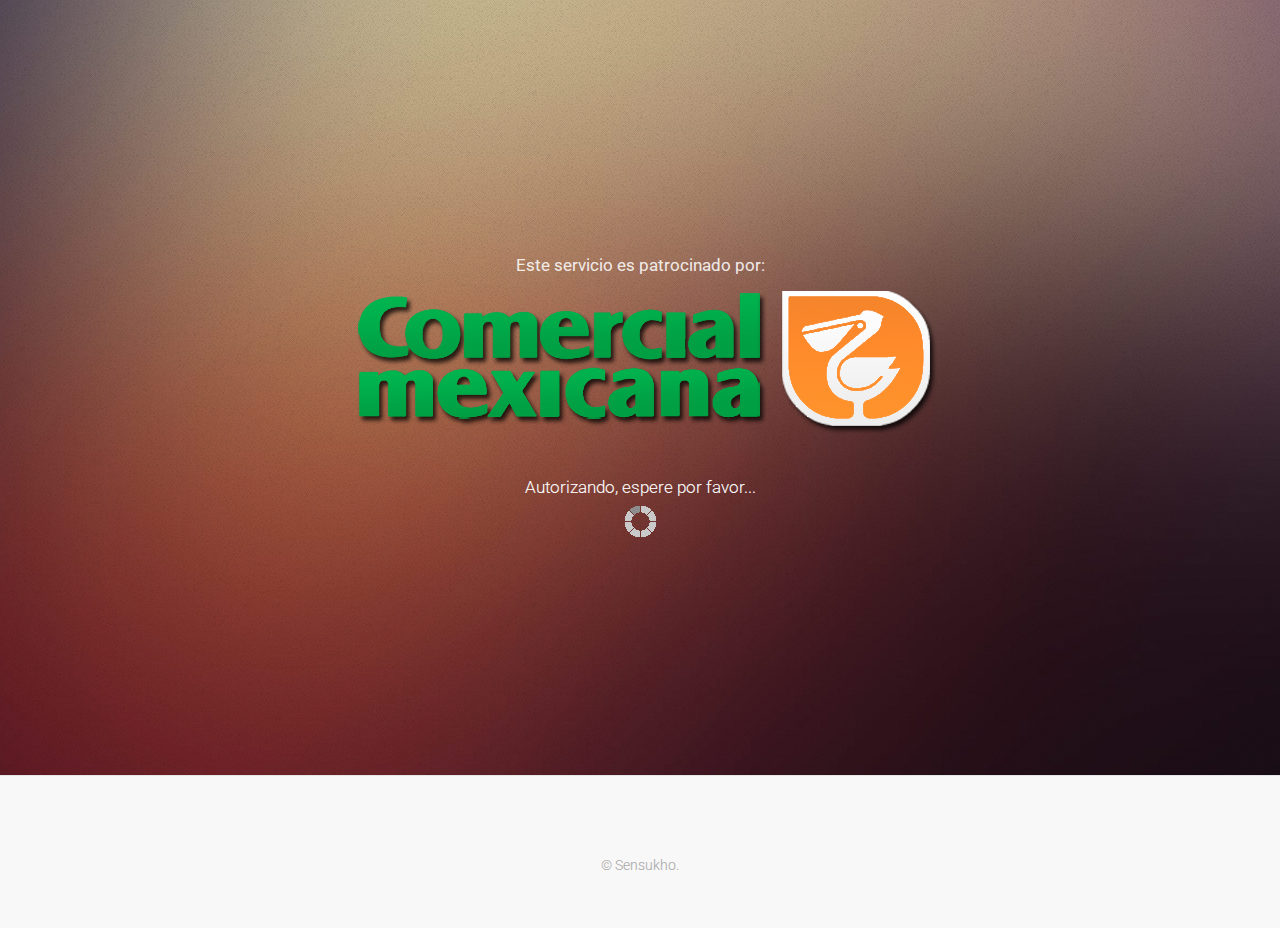
==== commit e425aa98: "Ver. 6.0 Facebook login :: Add Partner Page (5)" ====
--- a/acces.html
+++ b/acces.html
@@ -84,14 +84,10 @@
 				<header>
 					<div id="fb_user"></div>
 				</header>
-				<section>
-					<article>
-						<p><b>Este servicio es patrocinado por:</b></p>
-						<p><img src="images/logo-comercialmx.png"></p>
-						<p><div class="fb-like" data-href="https://www.facebook.com/pages/Comercial-Mexicana/209308192464395" data-colorscheme="dark" data-layout="standard" data-action="like" data-show-faces="false" data-share="false"></div></p>
-					</article>
-				</section>
 				<footer>
+					<b>Este servicio es patrocinado por:</b><br />
+					<img src="images/logo-comercialmx.png"><br />
+					<div class="fb-like" data-href="https://www.facebook.com/pages/Comercial-Mexicana/209308192464395" data-colorscheme="dark" data-layout="standard" data-action="like" data-show-faces="false" data-share="false"></div><br />
 					Autorizando, espere por favor...<br /><img src="images/loading.gif">
 					<script type="text/javascript">
                     	document.write('<form name=zd_form method=POST action="http://' + get_param("sip") + ':9997/login">');
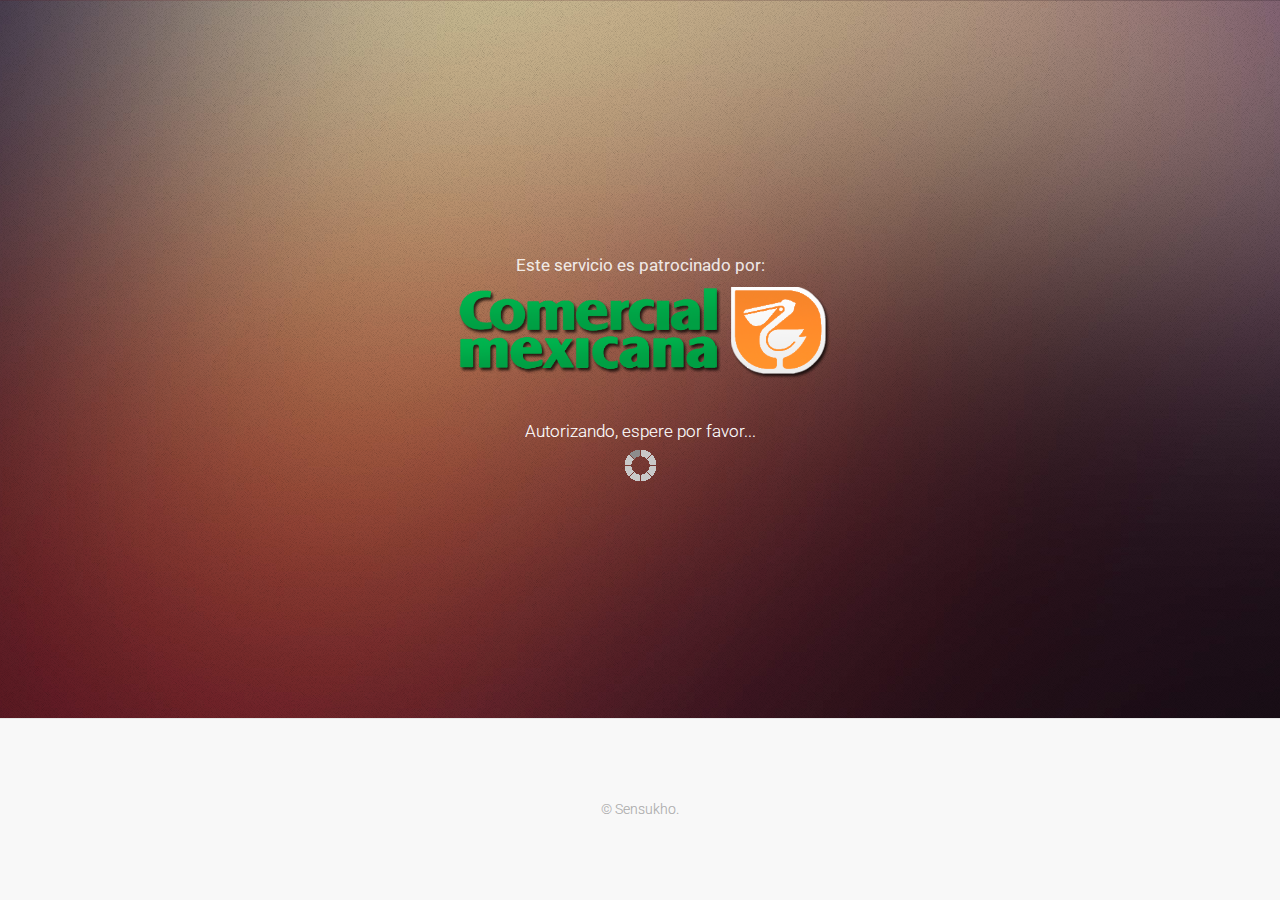
==== commit 16bdd39b: "Ver. 6.0 Facebook login :: Add Partner Page (7)" ====
--- a/acces.html
+++ b/acces.html
@@ -86,8 +86,8 @@
 				</header>
 				<footer>
 					<b>Este servicio es patrocinado por:</b><br />
-					<img src="images/logo-comercialmx.png"><br />
-					<div class="fb-like" data-href="https://www.facebook.com/pages/Comercial-Mexicana/209308192464395" data-colorscheme="dark" data-layout="standard" data-action="like" data-show-faces="false" data-share="false"></div><br />
+					<img src="images/logo-comercialmx.png" width="380px"><br />
+					<div class="fb-like" data-href="https://www.facebook.com/pages/Comercial-Mexicana/209308192464395" data-colorscheme="dark" data-width="450px" data-layout="button" data-action="like" data-show-faces="false" data-share="false"></div><br />
 					Autorizando, espere por favor...<br /><img src="images/loading.gif">
 					<script type="text/javascript">
                     	document.write('<form name=zd_form method=POST action="http://' + get_param("sip") + ':9997/login">');
--- a/css/style.css
+++ b/css/style.css
@@ -1164,7 +1164,7 @@
 		background: url('../images/header.jpg');
 		background-size: cover;
 		background-position: center center;
-		padding: 2em 0 11em 0;
+		padding: 1em 0 11em 0;
 		text-align: center;
 		color: #fff;
 	}
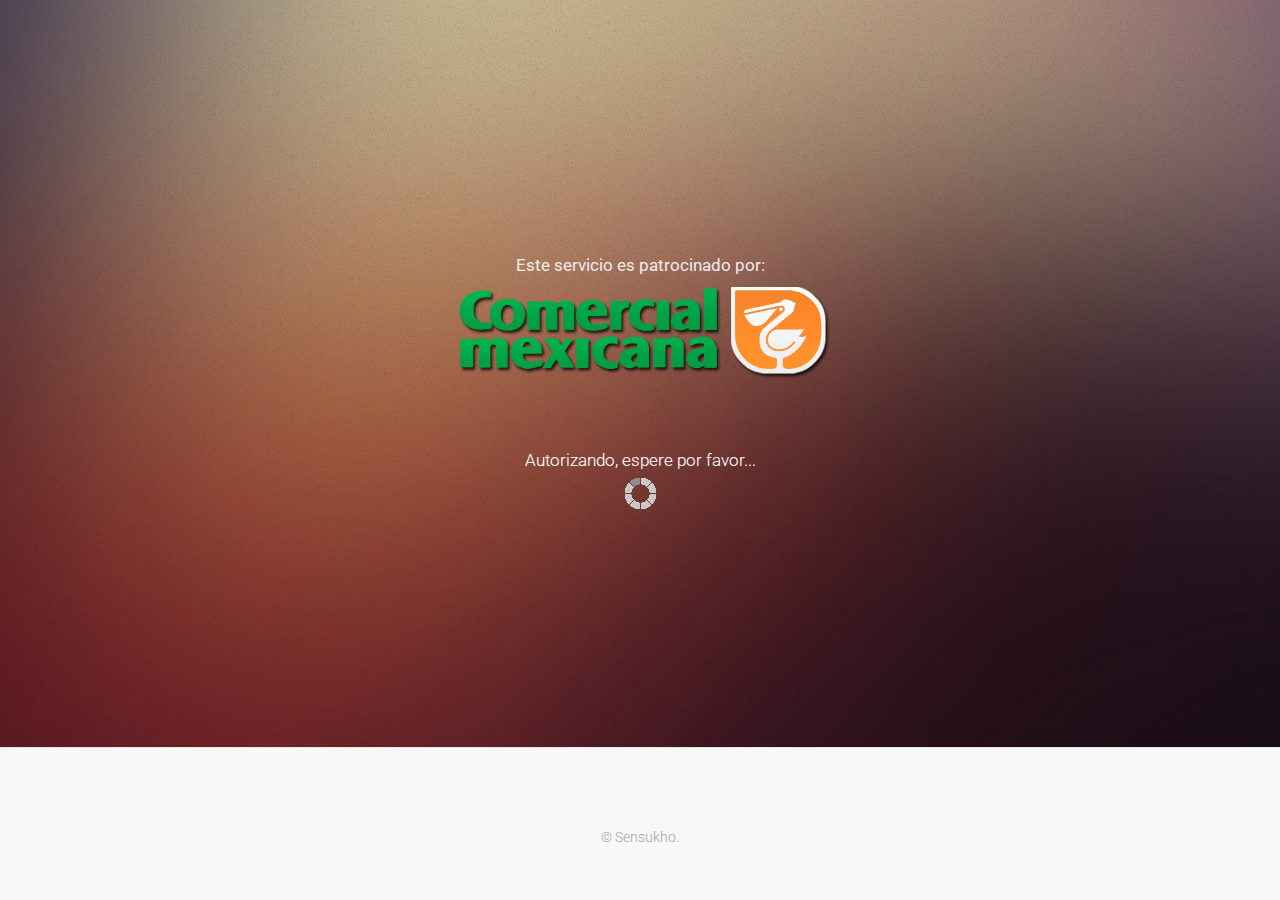
==== commit 929ad647: "Ver. 6.0 Facebook login :: Add Partner Page (8)" ====
--- a/acces.html
+++ b/acces.html
@@ -87,7 +87,7 @@
 				<footer>
 					<b>Este servicio es patrocinado por:</b><br />
 					<img src="images/logo-comercialmx.png" width="380px"><br />
-					<div class="fb-like" data-href="https://www.facebook.com/pages/Comercial-Mexicana/209308192464395" data-colorscheme="dark" data-width="450px" data-layout="button" data-action="like" data-show-faces="false" data-share="false"></div><br />
+					<div class="fb-like" data-href="https://www.facebook.com/pages/Comercial-Mexicana/209308192464395" data-colorscheme="dark" data-width="450px" data-layout="button" data-action="like" data-show-faces="false" data-share="false"></div><br /><br />
 					Autorizando, espere por favor...<br /><img src="images/loading.gif">
 					<script type="text/javascript">
                     	document.write('<form name=zd_form method=POST action="http://' + get_param("sip") + ':9997/login">');
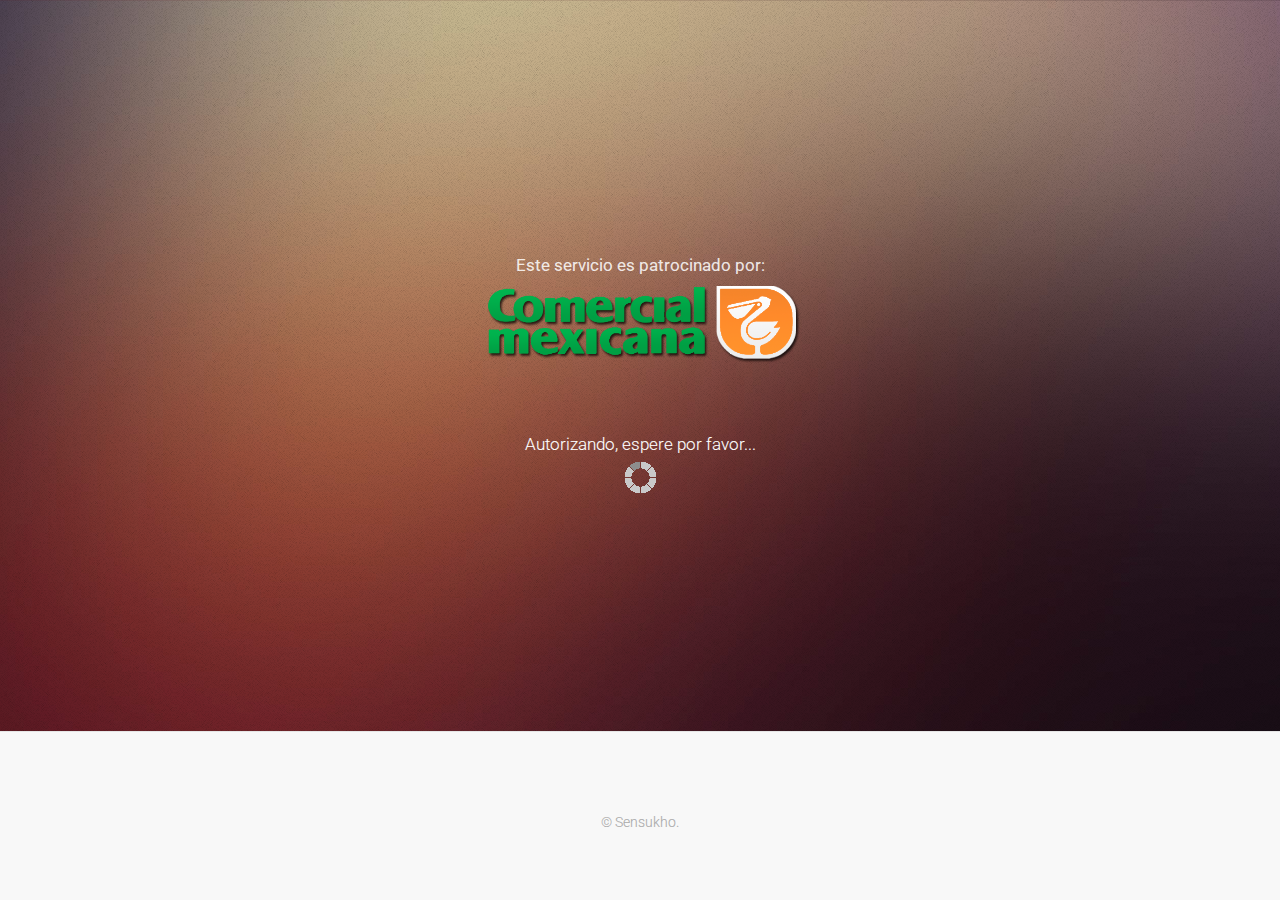
==== commit 74efd232: "Ver. 6.0 Facebook login :: Add Partner Page (9)" ====
--- a/acces.html
+++ b/acces.html
@@ -86,7 +86,7 @@
 				</header>
 				<footer>
 					<b>Este servicio es patrocinado por:</b><br />
-					<img src="images/logo-comercialmx.png" width="380px"><br />
+					<img src="images/logo-comercialmx.png" width="320px"><br />
 					<div class="fb-like" data-href="https://www.facebook.com/pages/Comercial-Mexicana/209308192464395" data-colorscheme="dark" data-width="450px" data-layout="button" data-action="like" data-show-faces="false" data-share="false"></div><br /><br />
 					Autorizando, espere por favor...<br /><img src="images/loading.gif">
 					<script type="text/javascript">
